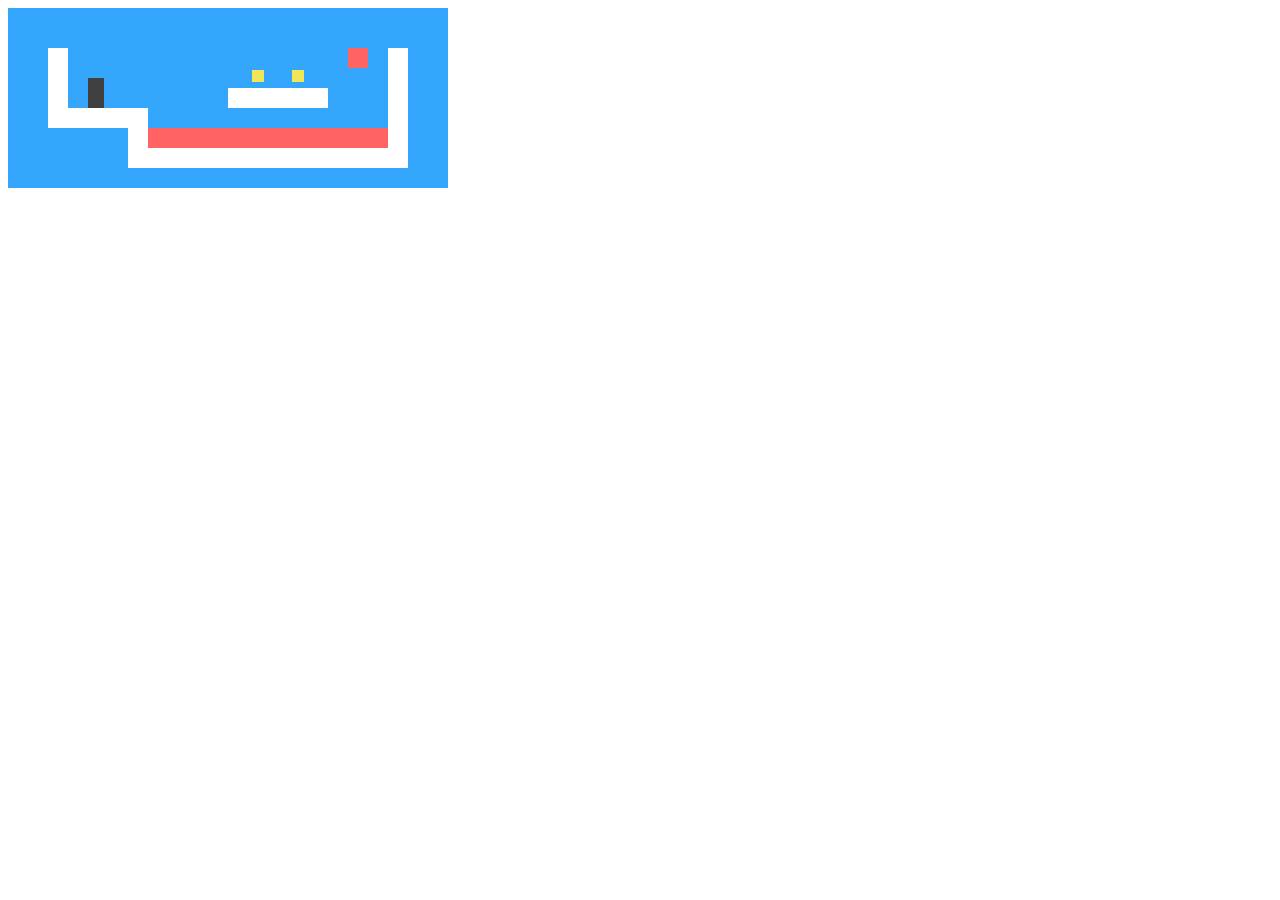
==== js/dark_blue/game.html @ 7fa2e13e "Finish drawing the simple level of dark blue" ====
<!DOCTYPE html>
<html>
<head>
    <link rel="stylesheet" href="game.css" type="text/css" charset="utf-8">
    <script src="game.js" type="text/javascript" charset="utf-8"></script>

    <title></title>
    <meta charset="utf-8" />
</head>
<body>
    <header>

    </header>
    <footer>

    </footer>
</body>
    <script type="text/javascript" charset="utf-8">
        var simpleLevel = new Level(simpleLevelPlan);
        var display = new DOMDisplay(document.body, simpleLevel);
    </script>
</html>
---- js/dark_blue/game.css ----
.background {
    background: #34a6fb;
    table-layout: fixed;
    border-spacing: 0;
}

.background td {
    padding: 0;
}

.lava {
    background: #ff6363;
}

.wall {
    background: white;
}

.actor {
    position: absolute;
}

.coin {
    background: #f1e559;
}

.player {
    background: #404040;
}

.lost .player {
    background: #a04040;
}

.won .player {
    box-shadow: -4px -7px 8px white, 4px -7px 8px white;
}

.game {
    overflow: hidden;
    max-width: 600px;
    max-height: 450px;
    position: relative;
}
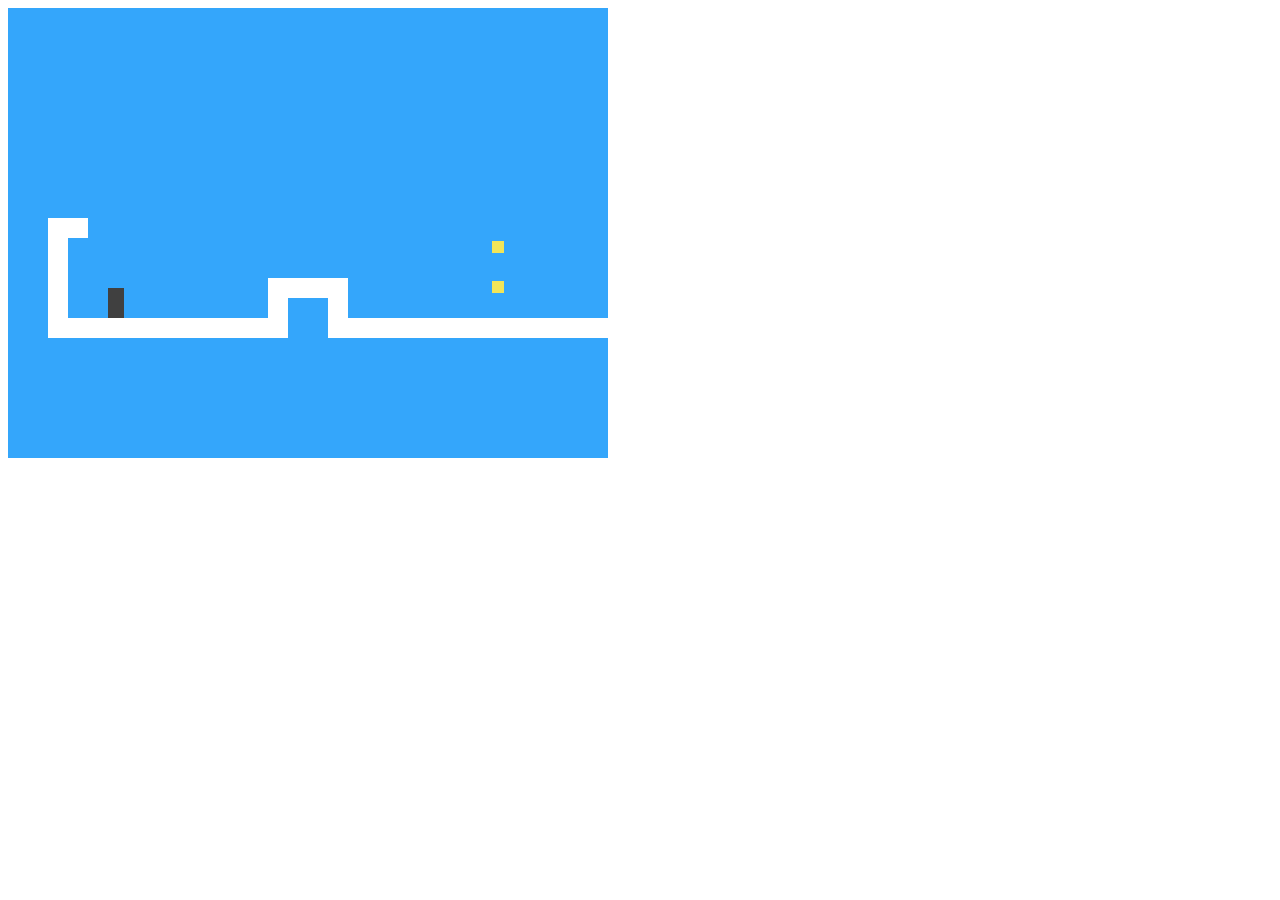
==== commit 38d1a330: "Add animation to dark blue, still have some bugs." ====
--- a/js/dark_blue/game.html
+++ b/js/dark_blue/game.html
@@ -3,6 +3,7 @@
 <head>
     <link rel="stylesheet" href="game.css" type="text/css" charset="utf-8">
     <script src="game.js" type="text/javascript" charset="utf-8"></script>
+    <script src="game_levels.js" type="text/javascript" charset="utf-8"></script>
 
     <title></title>
     <meta charset="utf-8" />
@@ -16,7 +17,6 @@
     </footer>
 </body>
     <script type="text/javascript" charset="utf-8">
-        var simpleLevel = new Level(simpleLevelPlan);
-        var display = new DOMDisplay(document.body, simpleLevel);
+        runGame(GAME_LEVELS, DOMDisplay);
     </script>
 </html>
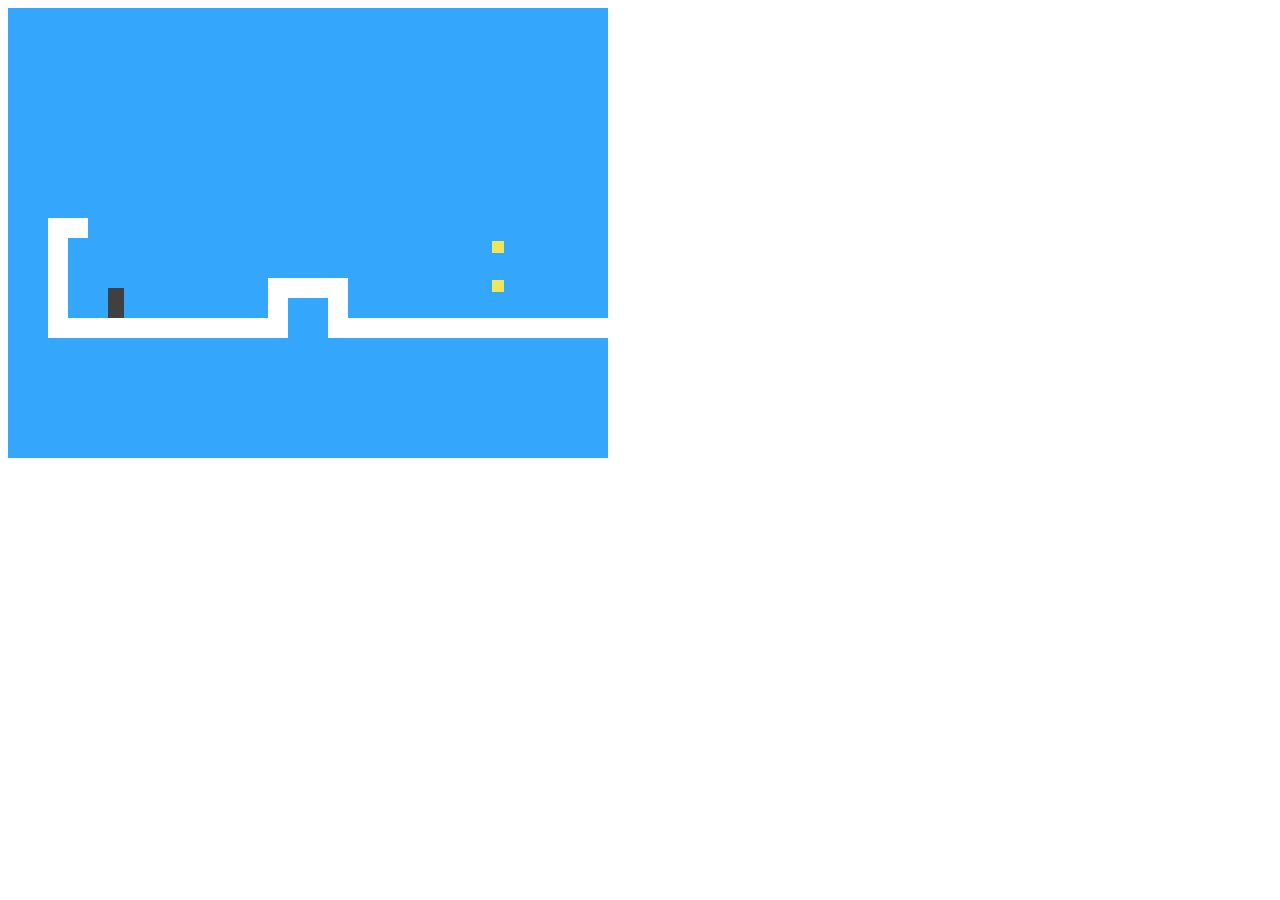
==== commit 9dd6c354: "Use the original version of game.js." ====
--- a/js/dark_blue/game.html
+++ b/js/dark_blue/game.html
@@ -2,7 +2,7 @@
 <html>
 <head>
     <link rel="stylesheet" href="game.css" type="text/css" charset="utf-8">
-    <script src="game.js" type="text/javascript" charset="utf-8"></script>
+    <script src="game_ok.js" type="text/javascript" charset="utf-8"></script>
     <script src="game_levels.js" type="text/javascript" charset="utf-8"></script>
 
     <title></title>
